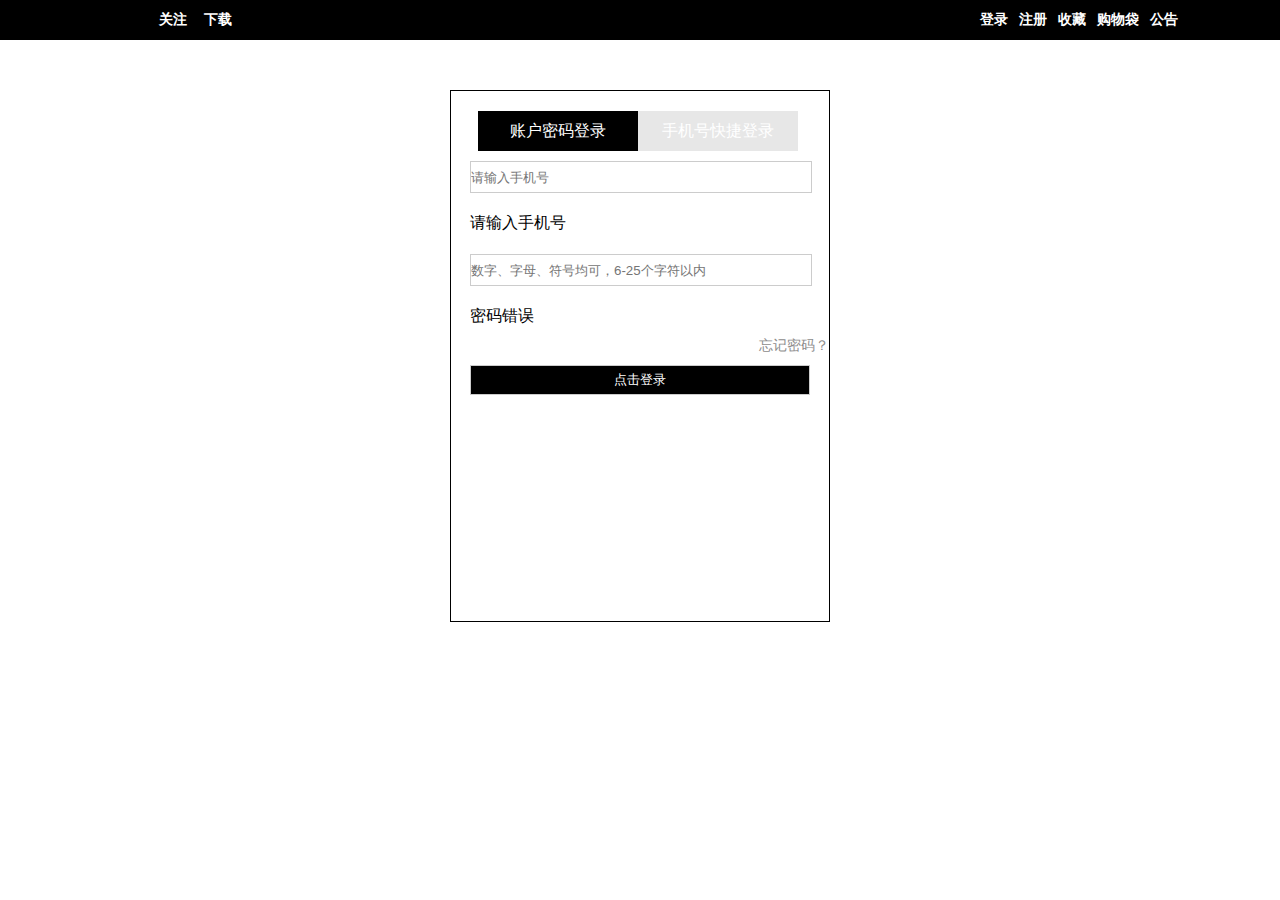
==== static/html/sign.html @ c15ccc0d "xxx" ====
<!DOCTYPE html>
<html lang="en">

<head>
    <meta charset="UTF-8">
    <meta name="viewport" content="width=device-width, initial-scale=1.0">
    <meta http-equiv="X-UA-Compatible" content="ie=edge">
    <title>Document</title>
    <link rel="stylesheet" href="../css/sign.css">
</head>

<body>
    <div class="header">
        <ul class="left_content">
            <li>关注</li>
            <li>下载</li>
        </ul>
        <div class="right_content">
            <ul>
                <li>
                    <a href="#">登录</a>
                </li>
                <li>
                    <a href="#">注册</a>
                </li>
                <li>
                    <a href="#">收藏</a>
                </li>
                <li>
                    <a href="#">购物袋</a>
                </li>
                <li>
                    <a href="#">公告</a>
                </li>
            </ul>
        </div>
    </div>

    <div class="sign">
        <ul>
            <li>
                <a href="#">账户密码登录</a>
            </li>
            <li>
                <a href="#">手机号快捷登录</a>
            </li>
        </ul>
        <form action="">
            <input type="text" placeholder="请输入手机号">
            <p>请输入手机号</p>
            <input type="password" placeholder="数字、字母、符号均可，6-25个字符以内">
            <p>密码错误</p>
            <a href="#">忘记密码？</a>
            <input type="submit" value="点击登录">
        </form>

    </div>
</body>

</html>
---- static/css/sign.css ----
*{
    margin:0;
    padding:0;
}
ul li{
    list-style: none;
}
a{
    text-decoration: none;
}
.header{
    width: 100%;
    height: 40px;
    background:black;
    color:white;
    font-size: 14px;
    font-weight: 600;

}
.header .left_content{
    padding-left:150px;
    width: 90px;
    height: 40px;
    float:left;
    display: flex;
    justify-content: space-around;
    /* line-height: 40px; */
    align-items: center;
}
.header .left_content li{
    cursor: pointer;
}
.header .left_content li:hover{
    color:#ccc;
}
.header .right_content{
    width: 300px;
    height: 40px;
    float: right;
}
.header .right_content li{
    float:left;
    line-height: 40px;
    padding-right:11px;

}
.right_content li a{
color:white;
}
.right_content li a:hover{
    color:#ccc;
}

.sign{
    width: 378px;
    height: 530px;
    border:1px solid black;
    margin: 50px auto;
}
.sign ul{
    width: 340px;
    height:40px;
    margin:20px 27px 0 27px;
}
.sign ul li{
    width: 120px;
    height: 40px;
    background:rgb(231, 231, 231);
    float:left;
    line-height: 40px;
    text-align: center;
    padding:0 20px;

}
.sign ul li:nth-child(1){
    background:black;
}
.sign ul li a:nth-child(1){
    color:white;
}
.sign ul li a{
color:black;
}
input{
    width: 340px;
    height: 30px;
    border:1px solid #ccc;
    margin:10px 19px;
    
    }
p{
    margin:10px 19px;
}
    
input[type="submit"]{
    background:black;
    color:white;
}  
form>a{
    font-size: 14px;
color:rgb(141, 140, 140);
float: right;
/* margin-right: 10px; */
}
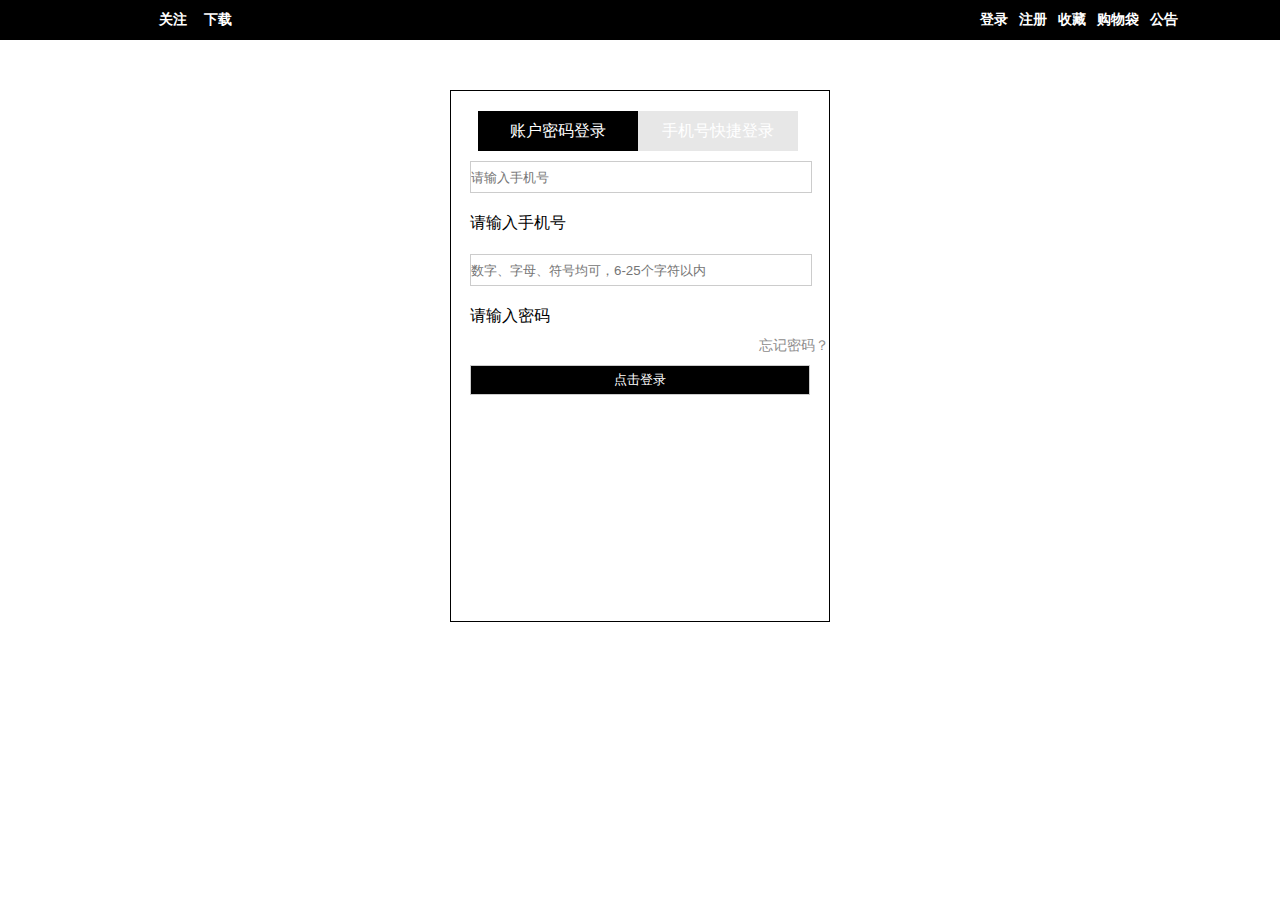
==== commit 2a636b80: "登录注册初步原型已提交" ====
--- a/static/html/sign.html
+++ b/static/html/sign.html
@@ -1,60 +1,65 @@
-<!DOCTYPE html>
-<html lang="en">
-
-<head>
-    <meta charset="UTF-8">
-    <meta name="viewport" content="width=device-width, initial-scale=1.0">
-    <meta http-equiv="X-UA-Compatible" content="ie=edge">
-    <title>Document</title>
-    <link rel="stylesheet" href="../css/sign.css">
-</head>
-
-<body>
-    <div class="header">
-        <ul class="left_content">
-            <li>关注</li>
-            <li>下载</li>
-        </ul>
-        <div class="right_content">
-            <ul>
-                <li>
-                    <a href="#">登录</a>
-                </li>
-                <li>
-                    <a href="#">注册</a>
-                </li>
-                <li>
-                    <a href="#">收藏</a>
-                </li>
-                <li>
-                    <a href="#">购物袋</a>
-                </li>
-                <li>
-                    <a href="#">公告</a>
-                </li>
-            </ul>
-        </div>
-    </div>
-
-    <div class="sign">
-        <ul>
-            <li>
-                <a href="#">账户密码登录</a>
-            </li>
-            <li>
-                <a href="#">手机号快捷登录</a>
-            </li>
-        </ul>
-        <form action="">
-            <input type="text" placeholder="请输入手机号">
-            <p>请输入手机号</p>
-            <input type="password" placeholder="数字、字母、符号均可，6-25个字符以内">
-            <p>密码错误</p>
-            <a href="#">忘记密码？</a>
-            <input type="submit" value="点击登录">
-        </form>
-
-    </div>
-</body>
-
-</html>+<!DOCTYPE html>
+<html lang="en">
+
+<head>
+    <meta charset="UTF-8">
+    <meta name="viewport" content="width=device-width, initial-scale=1.0">
+    <meta http-equiv="X-UA-Compatible" content="ie=edge">
+    <title>Document</title>
+    <link rel="stylesheet" href="../css/sign.css">
+</head>
+
+<body>
+    <div class="header">
+        <ul class="left_content">
+            <li>关注</li>
+            <li>下载</li>
+        </ul>
+        <div class="right_content">
+            <ul>
+                <li>
+                    <a href="../html/sign.html">登录</a>
+                </li>
+                <li>
+                    <a href="../html/login.html">注册</a>
+                </li>
+                <li>
+                    <a href="#">收藏</a>
+                </li>
+                <li>
+                    <a href="#">购物袋</a>
+                </li>
+                <li>
+                    <a href="#">公告</a>
+                </li>
+            </ul>
+        </div>
+    </div>
+
+    <div class="sign">
+        <ul>
+            <li>
+                <a href="#">账户密码登录</a>
+            </li>
+            <li>
+                <a href="sign_quick.html">手机号快捷登录</a>
+            </li>
+        </ul>
+        <form action="../php/sign1.php" method="GET">
+            <input type="text" placeholder="请输入手机号" name="phone">
+            <p>请输入手机号</p>
+            <input type="password" placeholder="数字、字母、符号均可，6-25个字符以内" name="password">
+            <p>请输入密码</p>
+            <a href="#">忘记密码？</a>
+            <input type="submit" value="点击登录">
+        </form>
+
+    </div>
+</body>
+
+</html>
+<script src="../js/ajax0.0.1.js"></script>
+<script src="../js/sign.js"></script>
+<script>
+    signcheck.init();
+</script>